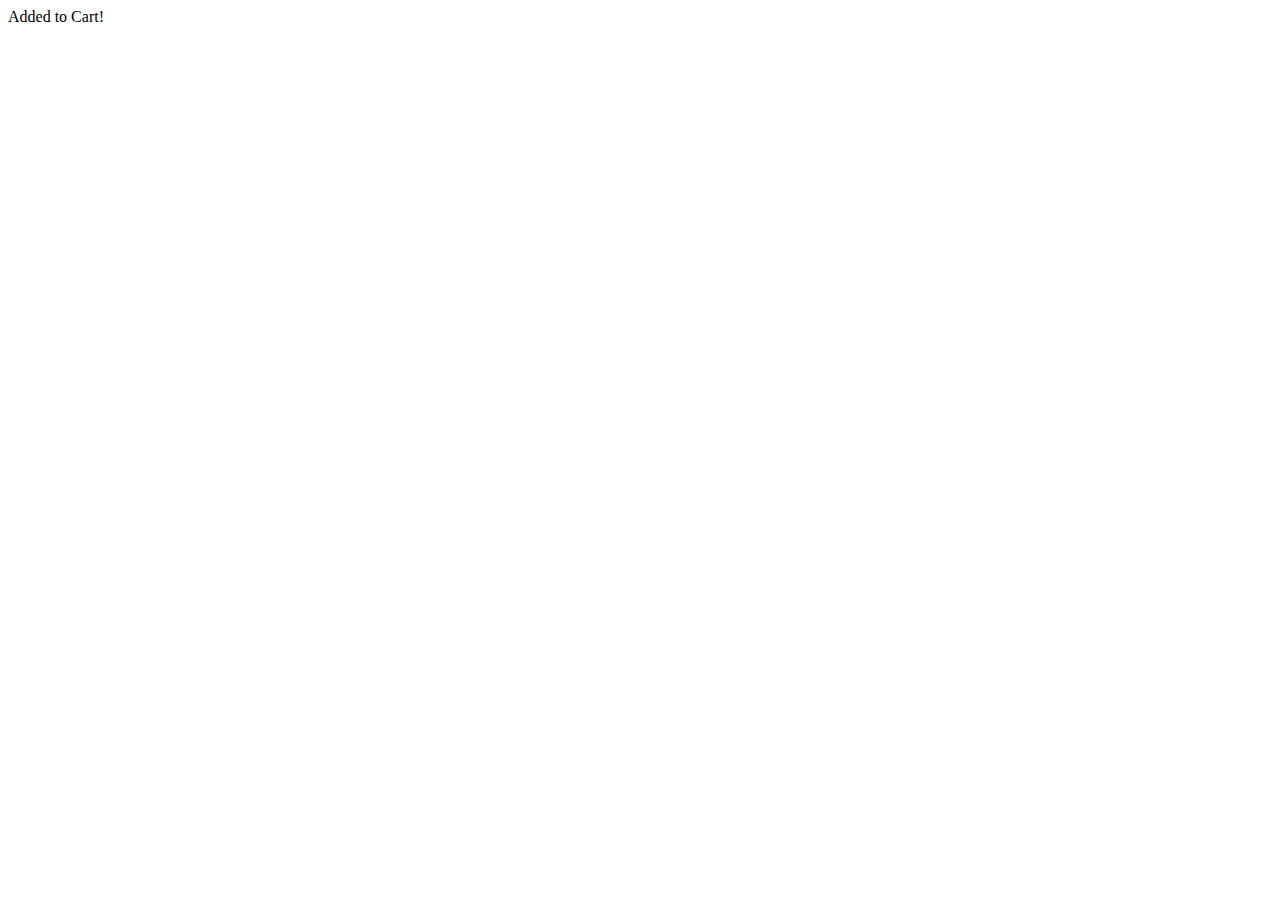
==== add_to_cart.html @ 286b6336 "Add files via upload" ====
<!DOCTYPE html>
<html lang="en">
<head>
    <meta charset="UTF-8">
    <meta name="viewport" content="width=device-width, initial-scale=1.0">
    <link rel="stylesheet" href="tajriba.css">
    <title>Added to Cart</title>
</head>
<body>
    <div class="container">
        <div class="message">Added to Cart!</div>
        <div class="animation-container">
            <div class="animation-icon"></div>
        </div>
    </div>
</body>
</html>
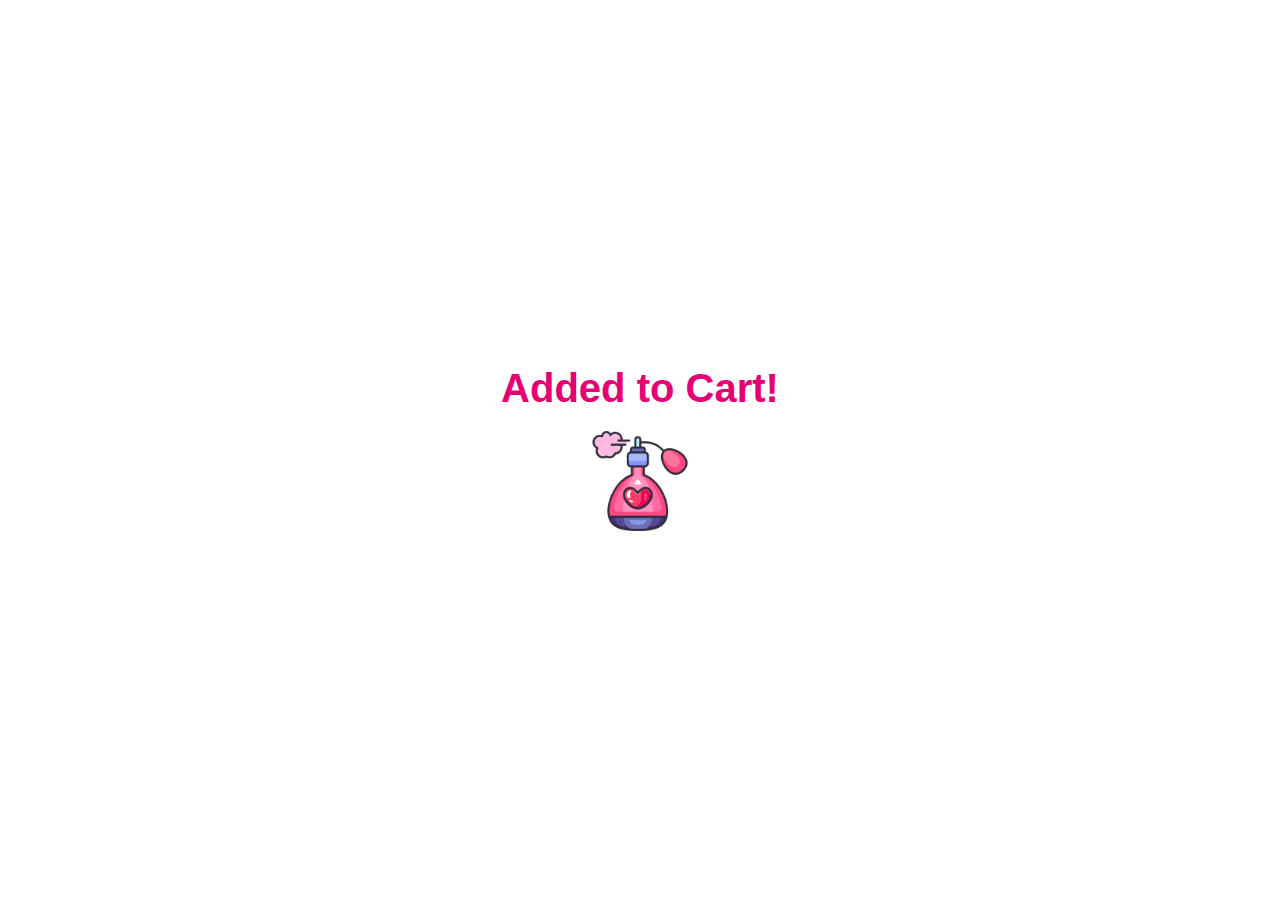
==== commit b6072688: "Update add_to_cart.html" ====
--- a/add_to_cart.html
+++ b/add_to_cart.html
@@ -3,7 +3,7 @@
 <head>
     <meta charset="UTF-8">
     <meta name="viewport" content="width=device-width, initial-scale=1.0">
-    <link rel="stylesheet" href="tajriba.css">
+    <link rel="stylesheet" href="add_to_cart.css">
     <title>Added to Cart</title>
 </head>
 <body>
--- a/add_to_cart.css
+++ b/add_to_cart.css
@@ -0,0 +1,47 @@
+
+body {
+    font-family: 'Segoe UI', Tahoma, Geneva, Verdana, sans-serif;
+    background-color: #ffffff;
+    color: #e60073;
+    display: flex;
+    justify-content: center;
+    align-items: center;
+    height: 100vh;
+    margin: 0;
+}
+
+.container {
+    text-align: center;
+}
+
+.message {
+    font-size: 40px;
+    font-weight: bold;
+    margin-bottom: 20px;
+}
+
+.animation-container {
+    display: inline-block;
+    position: relative;
+    width: 100px;
+    height: 100px;
+}
+
+.animation-icon {
+    width: 100%;
+    height: 100%;
+    background: url('parfume\ \(1\).png') center/contain no-repeat ;
+    animation: bounce 1s ease-in-out infinite;
+}
+
+@keyframes bounce {
+    0%, 20%, 50%, 80%, 100% {
+        transform: translateY(0);
+    }
+    40% {
+        transform: translateY(-20px);
+    }
+    60% {
+        transform: translateY(-10px);
+    }
+}
